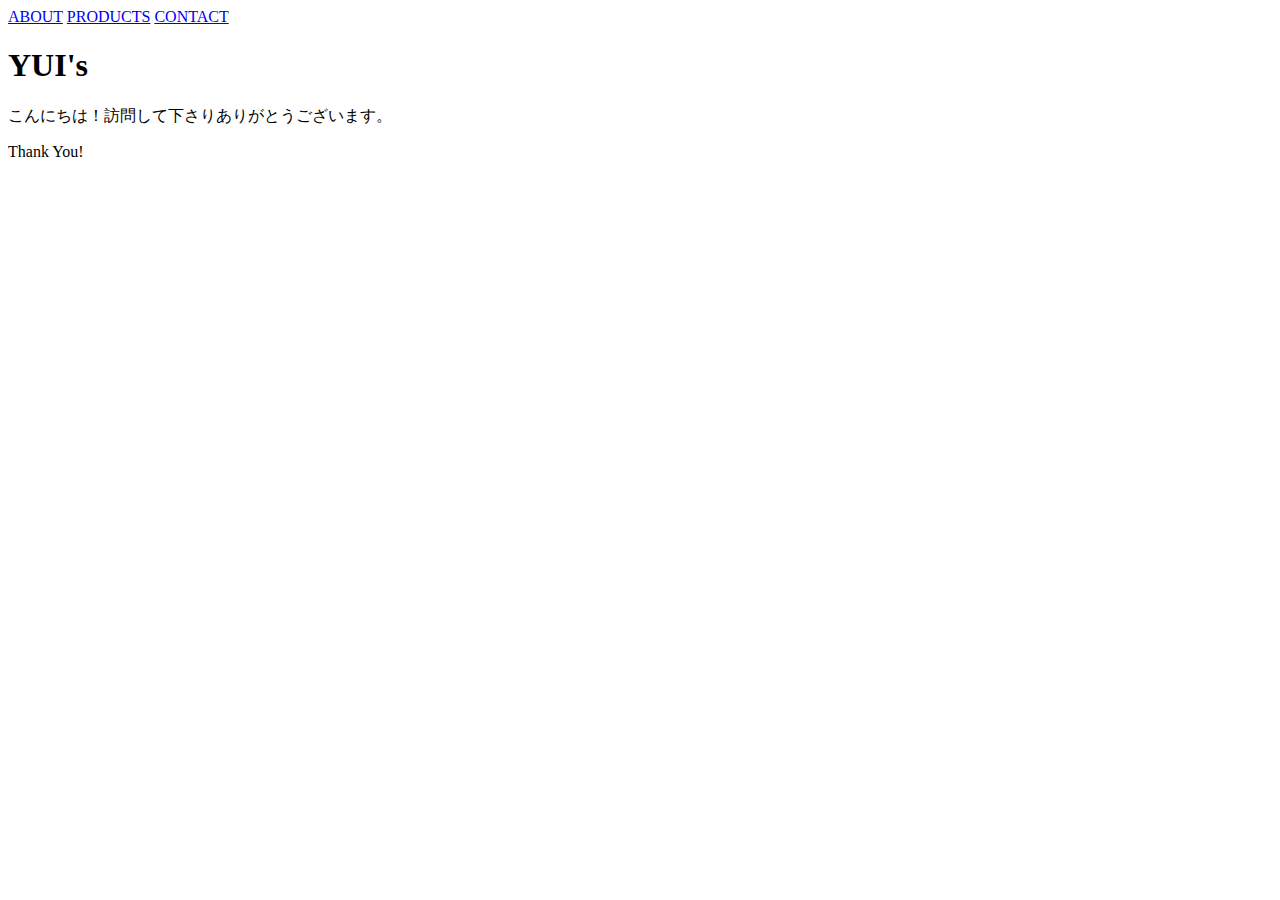
==== html/index.html @ 5141593e "フォルダ作成" ====
<!DOCTYPE html>
<html lang="ja">
    <head>
        <title>おひさま個人サイト</title>
        <meta charset="UTF-8">
        <meta discription = "サイトです。">
        <meta name="viewport" content="width=device-width, initial-scale=1.0">
        <link rel = "stylesheet" href = "style.css">    
    </head>
    <body>
        <header>
            <nav id = "main-nav">
                <a href = "products.html">ABOUT</a>
                <a href = "study.html">PRODUCTS</a>
                <a href = "diary.html">CONTACT</a>
            </nav>
        </header>
        <div class = "top-contents">
            <h1>YUI's</h1>
            <p>こんにちは！訪問して下さりありがとうございます。</p>
        </div>
        <footer>
            <nav id = "second-nav">
                <p>Thank You!</p>
            </nav>
        </footer>  
        
    </body>
</html>
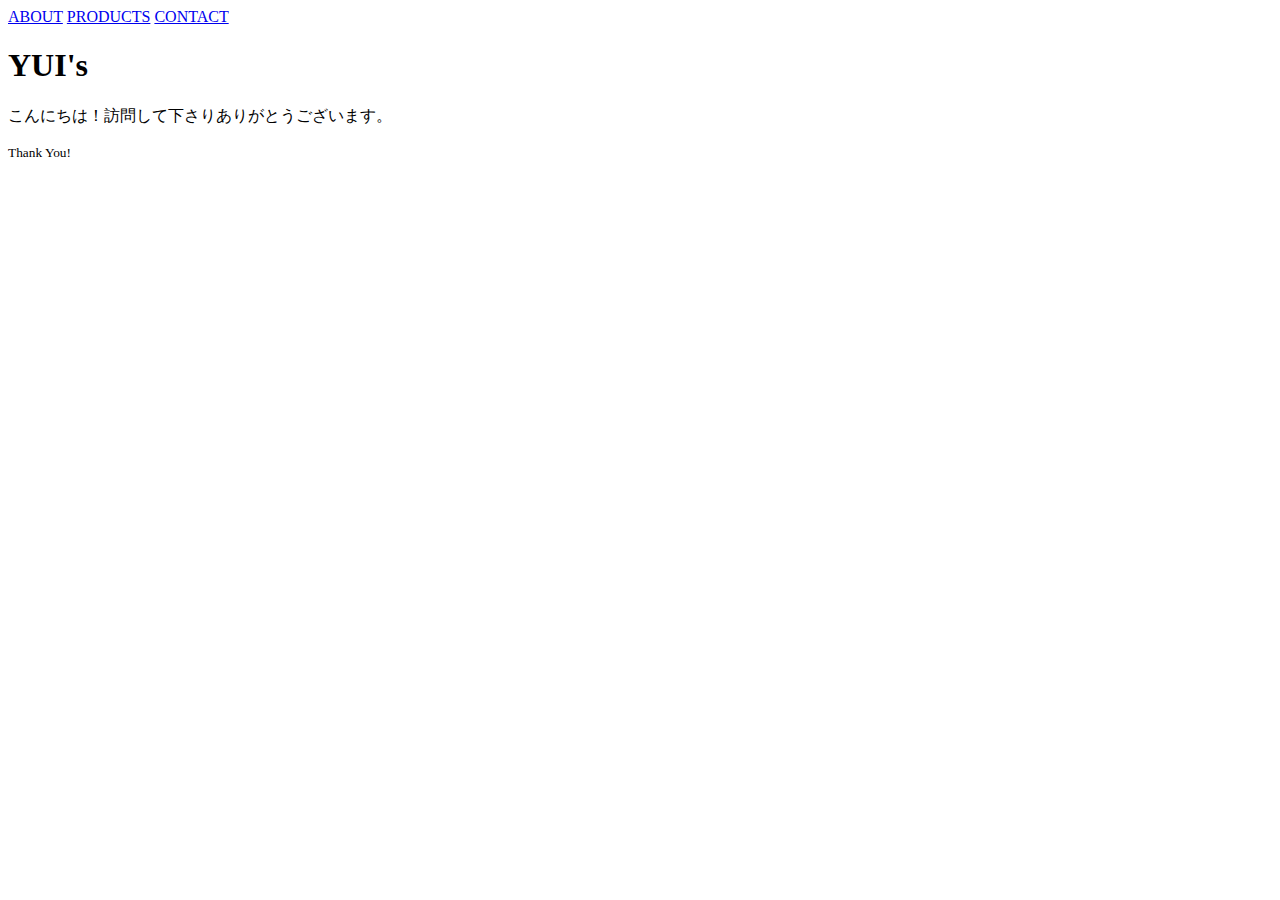
==== commit 73825a1b: "フッターの変更" ====
--- a/html/index.html
+++ b/html/index.html
@@ -10,9 +10,9 @@
     <body>
         <header>
             <nav id = "main-nav">
-                <a href = "products.html">ABOUT</a>
-                <a href = "study.html">PRODUCTS</a>
-                <a href = "diary.html">CONTACT</a>
+                <a href = "about.html">ABOUT</a>
+                <a href = "products.html">PRODUCTS</a>
+                <a href = "contact.html">CONTACT</a>
             </nav>
         </header>
         <div class = "top-contents">
@@ -21,7 +21,7 @@
         </div>
         <footer>
             <nav id = "second-nav">
-                <p>Thank You!</p>
+                <small>Thank You!</small>
             </nav>
         </footer>  
         
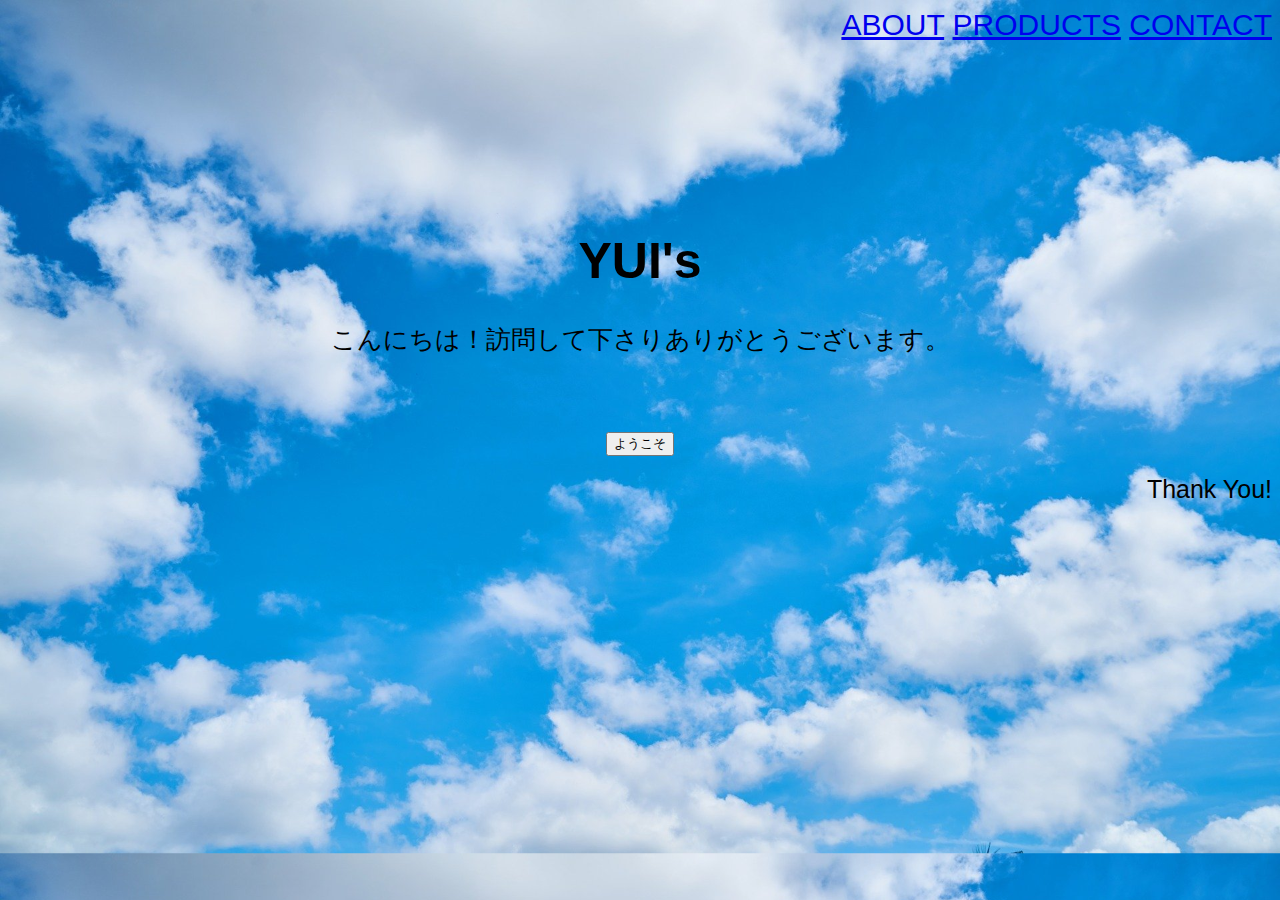
==== commit 4f3249ec: "jQuery構文をやってみた。" ====
--- a/html/index.html
+++ b/html/index.html
@@ -5,7 +5,10 @@
         <meta charset="UTF-8">
         <meta discription = "サイトです。">
         <meta name="viewport" content="width=device-width, initial-scale=1.0">
-        <link rel = "stylesheet" href = "style.css">    
+        <link rel = "stylesheet" href = "../css/style.css"> 
+        <script src="https://ajax.aspnetcdn.com/ajax/jQuery/jquery-3.5.0.min.js"></script>
+ 
+ 
     </head>
     <body>
         <header>
@@ -18,6 +21,7 @@
         <div class = "top-contents">
             <h1>YUI's</h1>
             <p>こんにちは！訪問して下さりありがとうございます。</p>
+            <button>ようこそ</button>
         </div>
         <footer>
             <nav id = "second-nav">
--- a/css/style.css
+++ b/css/style.css
@@ -0,0 +1,43 @@
+@charset "UTF-8";
+
+html{
+  font-size: 100%;
+  background-image:url(../images/sky.jpg);
+  background-size: cover;
+}
+#main-nav{
+  font-size:30px;
+  text-align: right;
+  justify-content: space-between;
+}
+
+
+body {
+    font-family: "Source Sans Pro", "Hiragino Kaku Gothic ProN", Meiryo, Arial, sans-serif;
+    
+}
+
+.top-contents{
+    font-size:100px;
+    text-align: center;
+    margin-top: 15%;
+  }
+
+h1{
+    font-size: 50px;
+  }
+
+p {
+    font-size: 25px;
+    margin:0 0 0 0;
+  }
+fotter{
+    text-align:right;
+    padding-top: 50%;
+
+}
+#second-nav{
+  font-size: 30px;
+  text-align: right;
+}
+
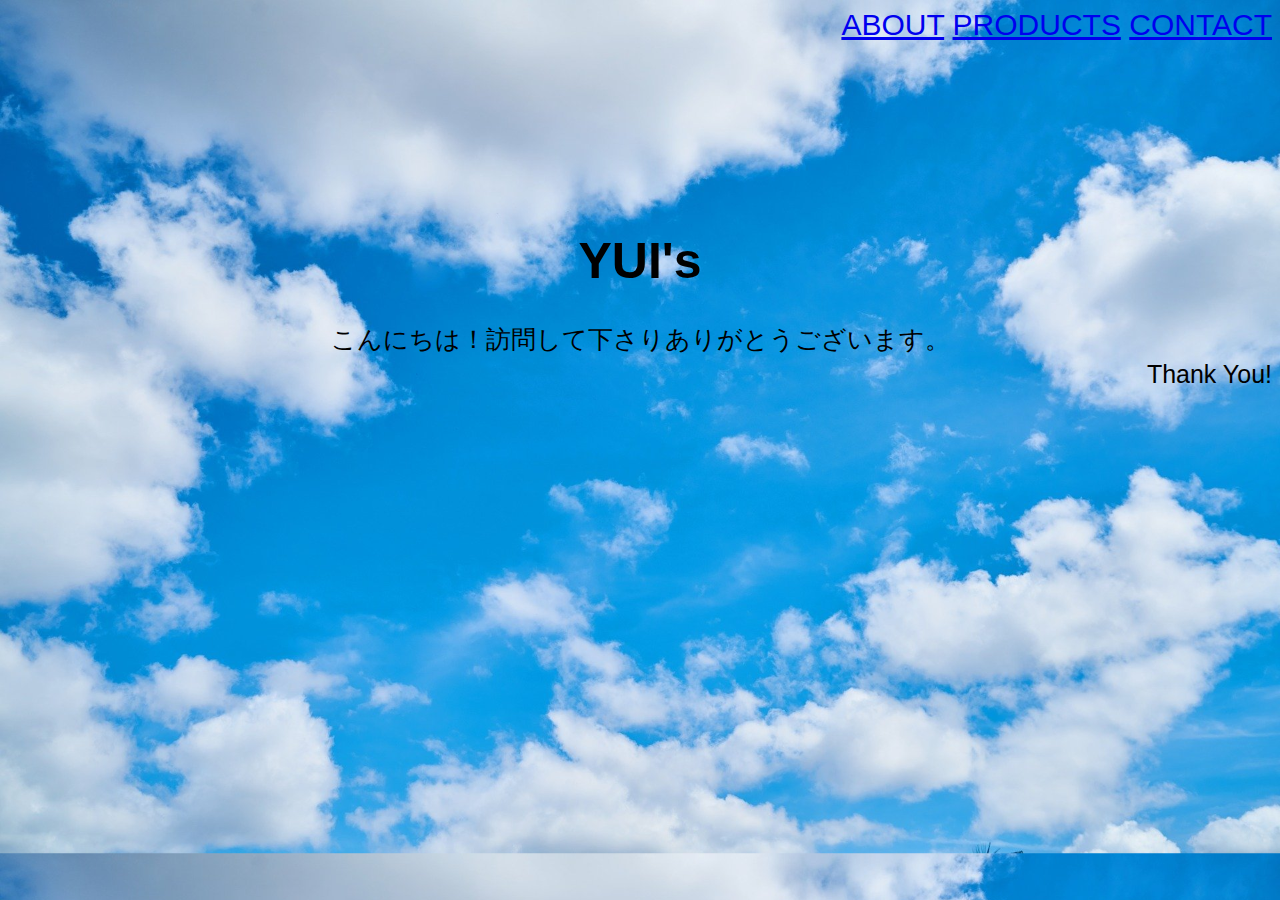
==== commit 262239c9: "about.html変更" ====
--- a/html/index.html
+++ b/html/index.html
@@ -5,12 +5,12 @@
         <meta charset="UTF-8">
         <meta discription = "サイトです。">
         <meta name="viewport" content="width=device-width, initial-scale=1.0">
-        <link rel = "stylesheet" href = "../css/style.css"> 
-        <script src="https://ajax.aspnetcdn.com/ajax/jQuery/jquery-3.5.0.min.js"></script>
+        <link rel = "stylesheet" href = "../css/style.css">
  
  
     </head>
     <body>
+
         <header>
             <nav id = "main-nav">
                 <a href = "about.html">ABOUT</a>
@@ -21,7 +21,6 @@
         <div class = "top-contents">
             <h1>YUI's</h1>
             <p>こんにちは！訪問して下さりありがとうございます。</p>
-            <button>ようこそ</button>
         </div>
         <footer>
             <nav id = "second-nav">
